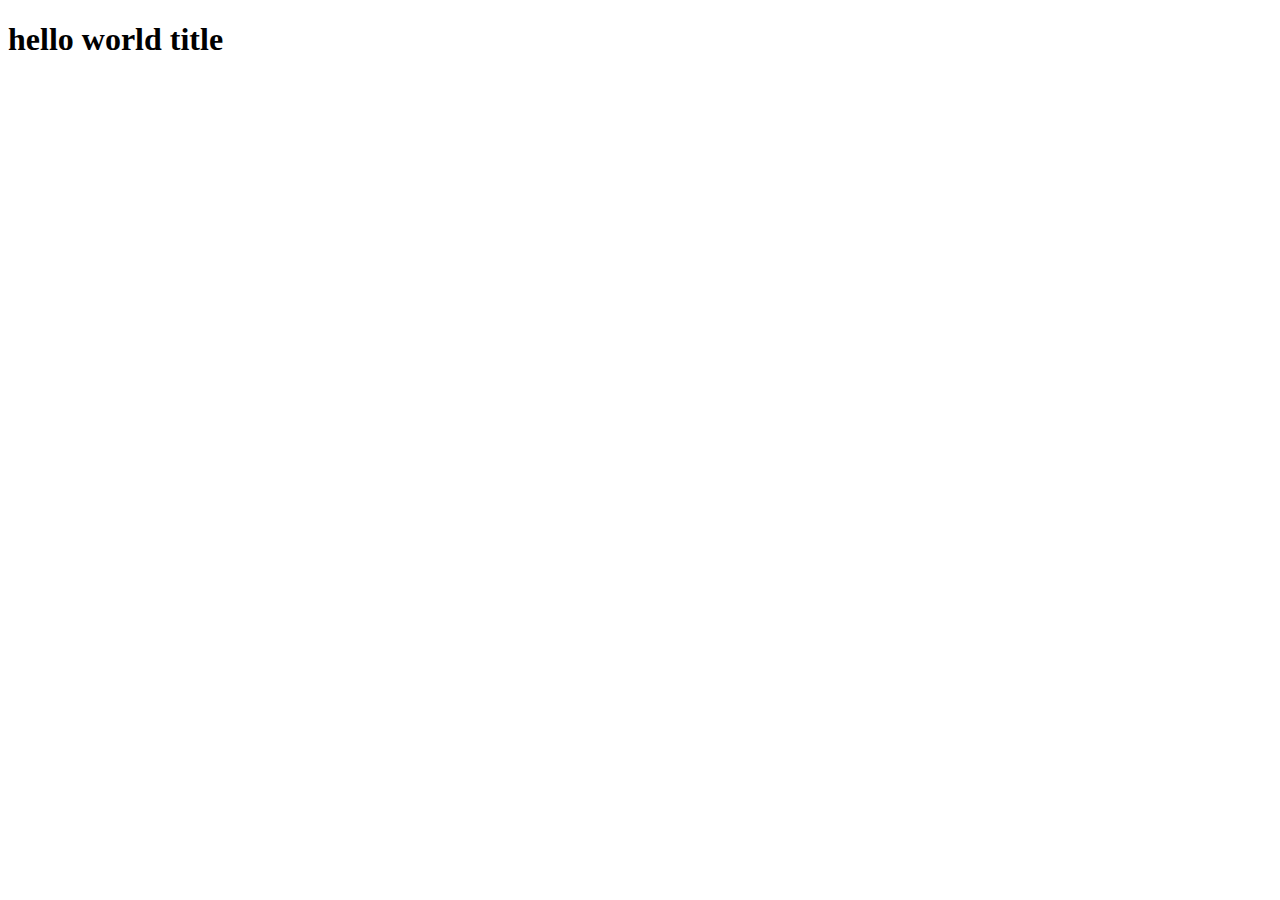
==== index.html @ 2013939b "change title" ====
<!DOCTYPE html>
<html lang="en">
<head>
    <meta charset="UTF-8">
    <meta http-equiv="X-UA-Compatible" content="IE=edge">
    <meta name="viewport" content="width=device-width, initial-scale=1.0">
    <title>Practice</title>
</head>
<body>
    <h1>hello world title</h1>
</body>
</html>
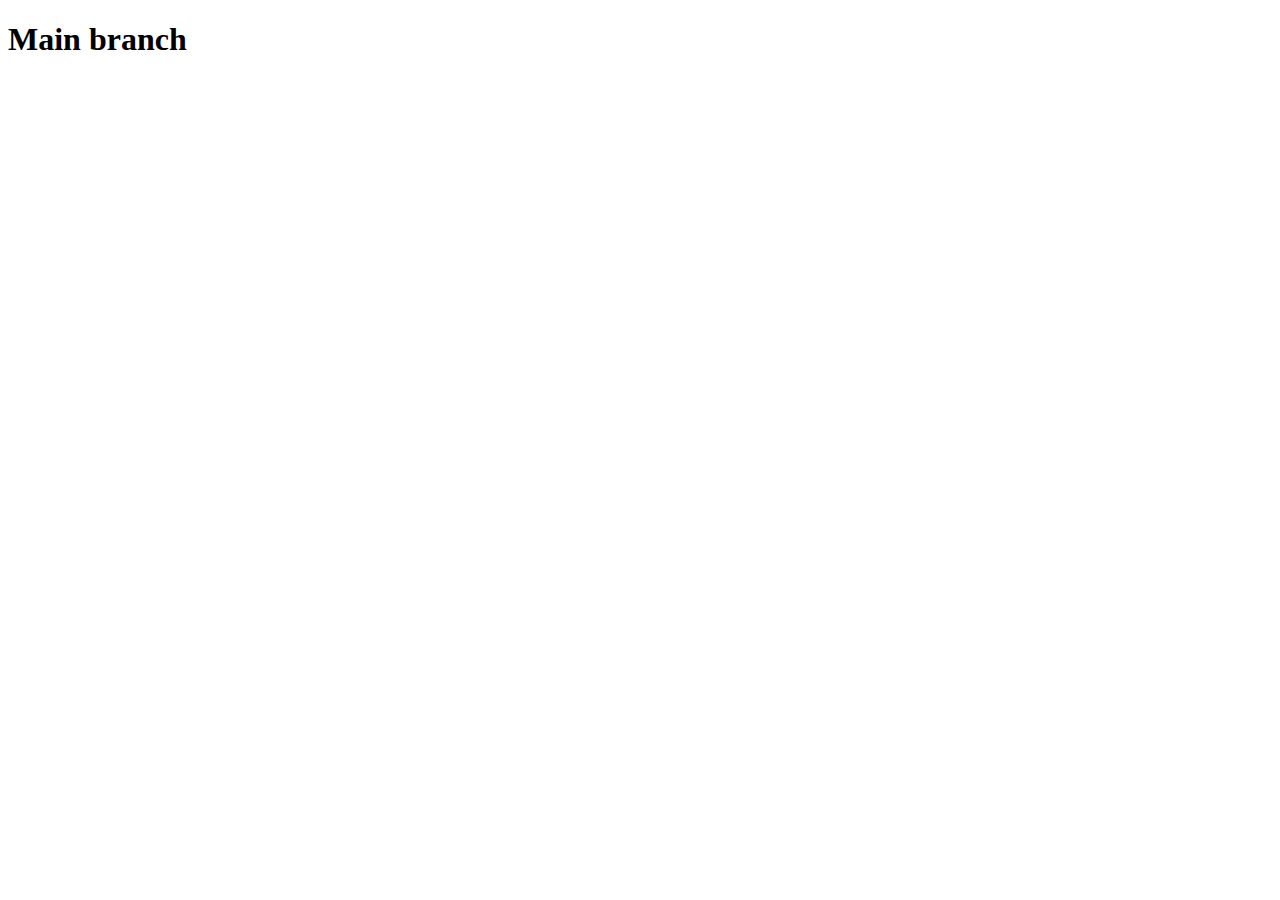
==== commit dc53fdff: "rename" ====
--- a/index.html
+++ b/index.html
@@ -7,6 +7,6 @@
     <title>Practice</title>
 </head>
 <body>
-    <h1>hello world title</h1>
+    <h1>Main branch</h1>
 </body>
 </html>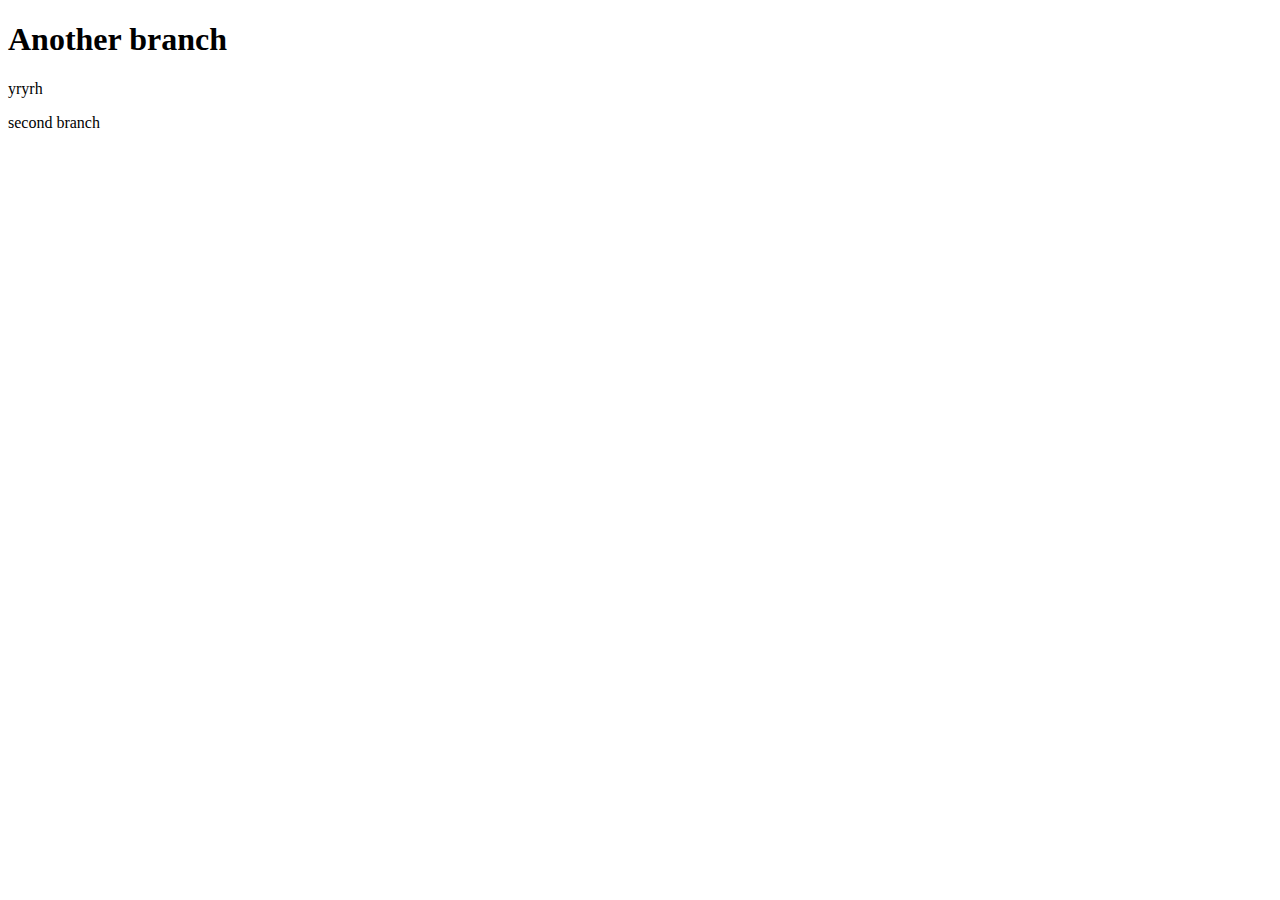
==== commit b878d934: "s" ====
--- a/index.html
+++ b/index.html
@@ -7,6 +7,8 @@
     <title>Practice</title>
 </head>
 <body>
-    <h1>Main branch</h1>
+    <h1>Another branch</h1>
+    <p>yryrh</p>
+    <p>second branch</p>
 </body>
 </html>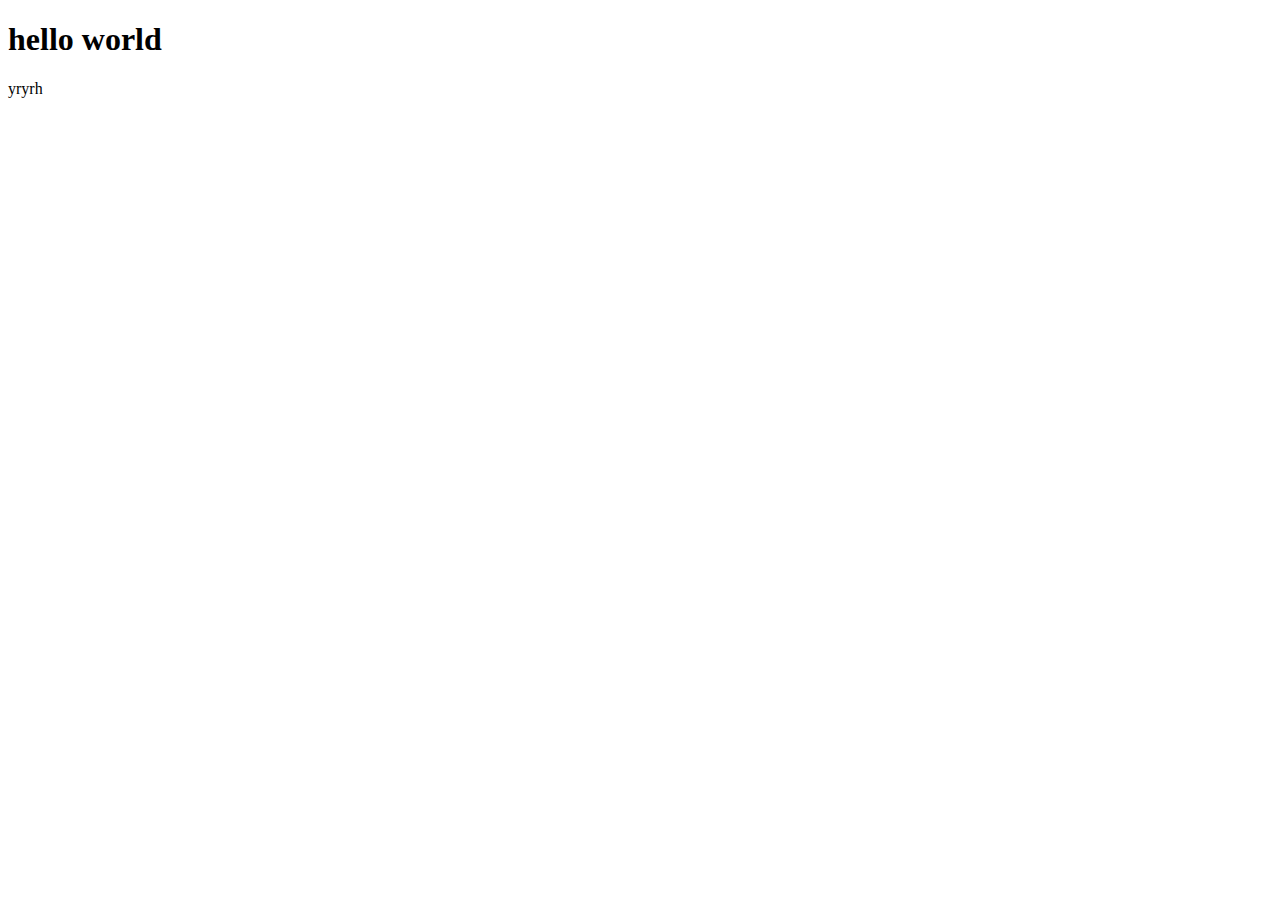
==== commit df04010f: "Merge branch 'main' into sec-br" ====
--- a/index.html
+++ b/index.html
@@ -7,8 +7,7 @@
     <title>Practice</title>
 </head>
 <body>
-    <h1>Another branch</h1>
+    <h1>hello world</h1>
     <p>yryrh</p>
-    <p>second branch</p>
 </body>
 </html>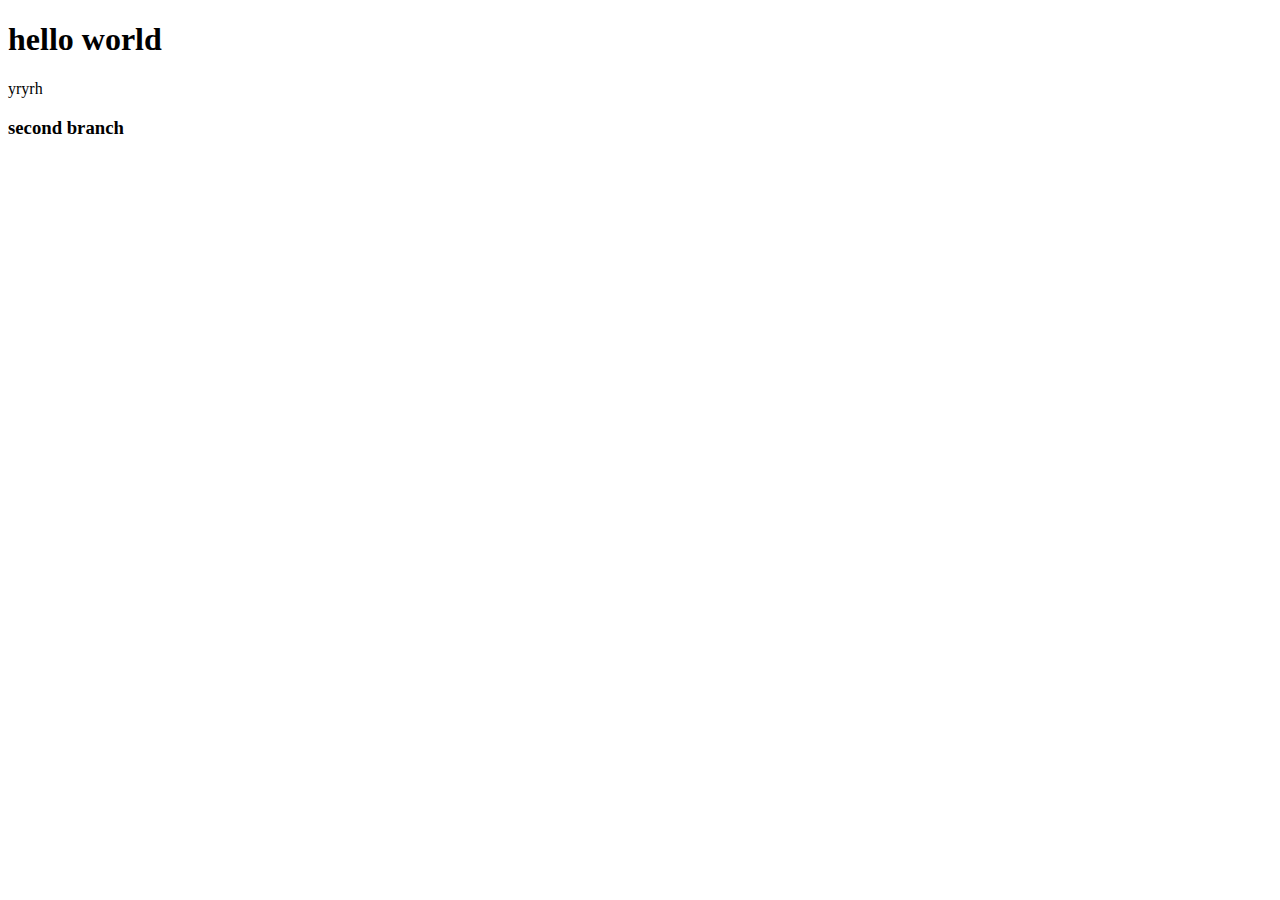
==== commit 88931b91: "df" ====
--- a/index.html
+++ b/index.html
@@ -9,5 +9,6 @@
 <body>
     <h1>hello world</h1>
     <p>yryrh</p>
+    <h3>second branch</h3>
 </body>
 </html>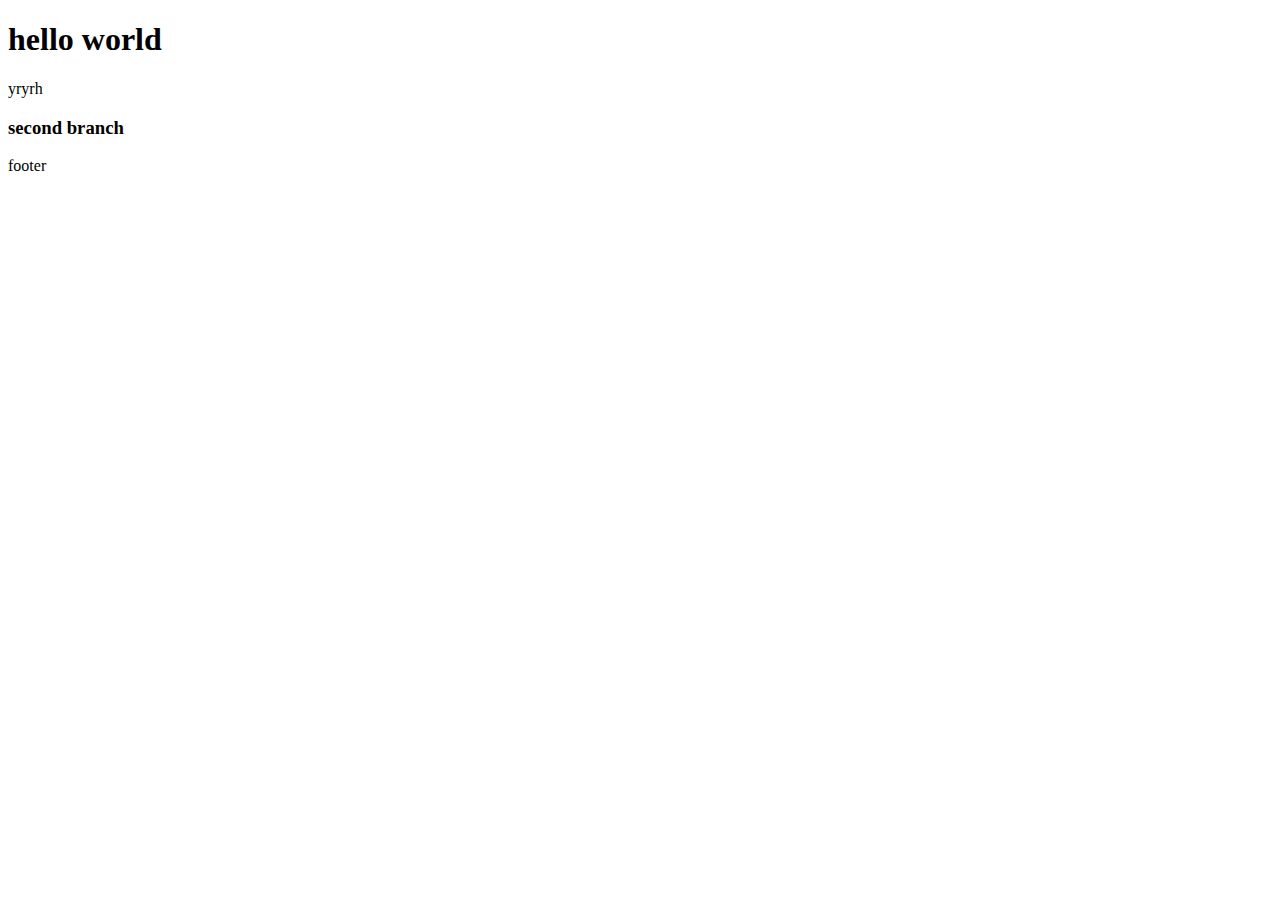
==== commit a6405919: "add footer" ====
--- a/index.html
+++ b/index.html
@@ -10,5 +10,7 @@
     <h1>hello world</h1>
     <p>yryrh</p>
     <h3>second branch</h3>
+
+    <footer>footer</footer>
 </body>
 </html>